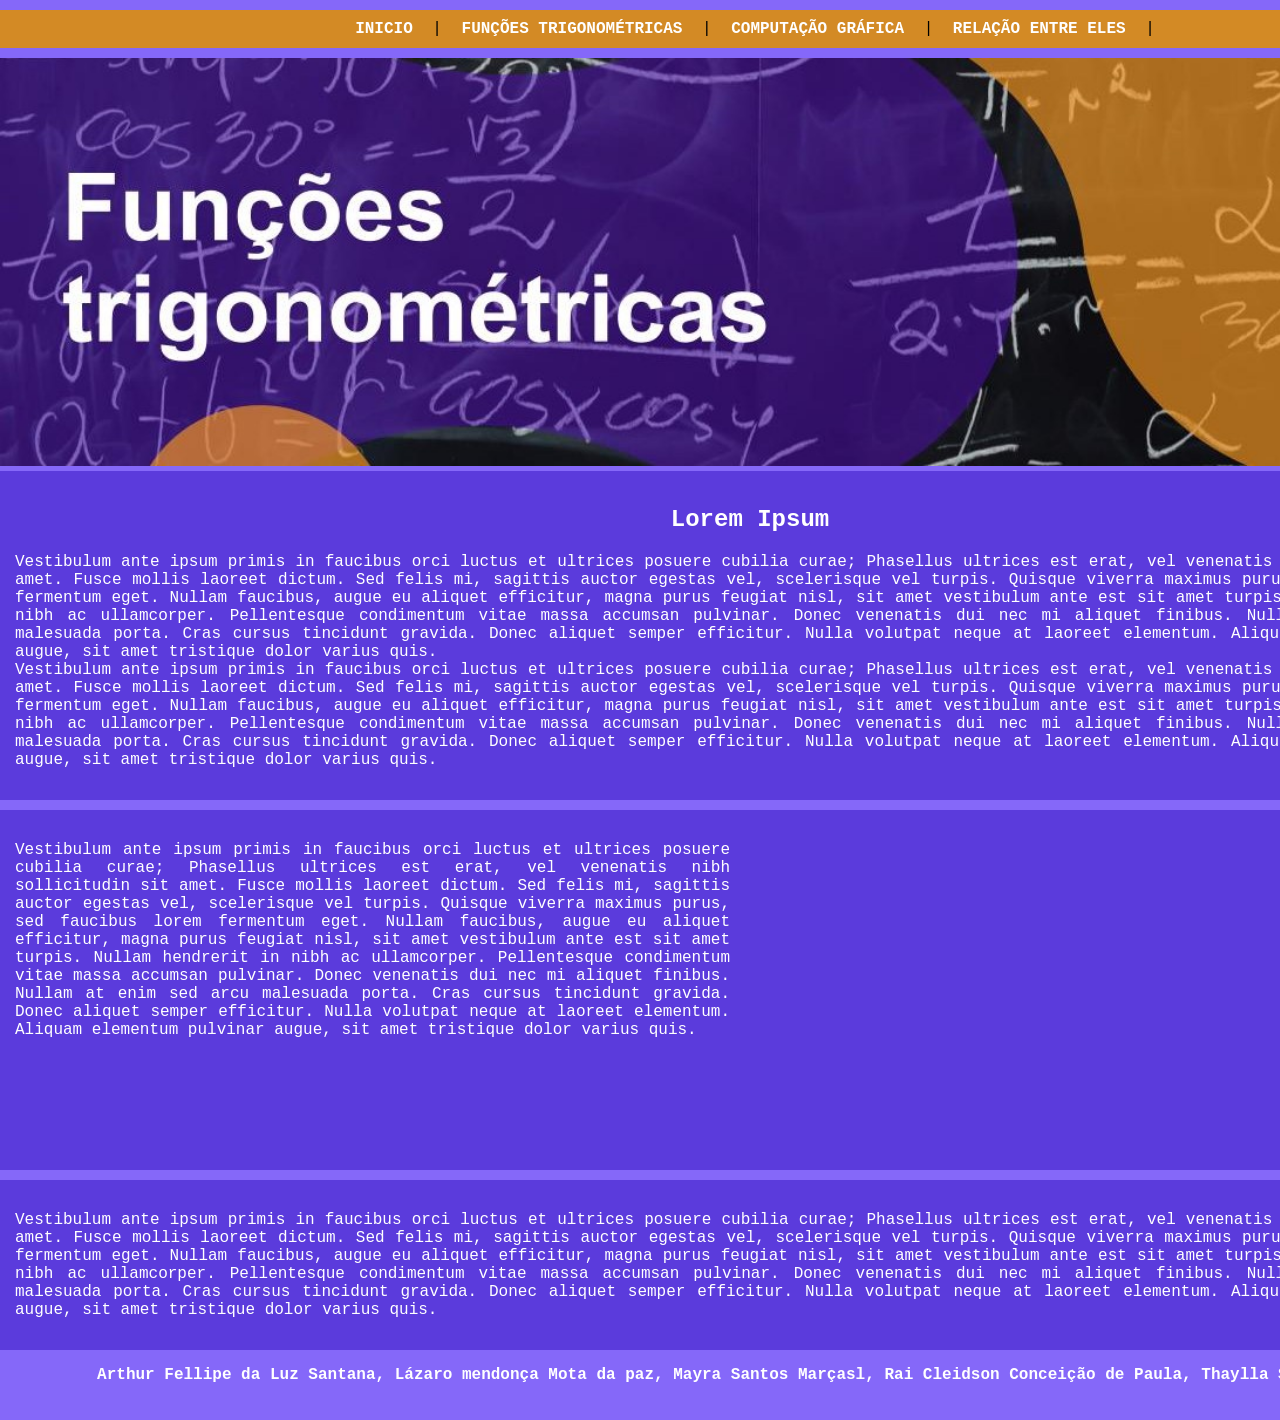
==== projeto matematica/index.html @ 8c7913ad "add: criação do modelo base do site" ====
<!DOCTYPE html>
<html>
	<head>
		<title>Gestão em Tecnologia</title>
		<meta charset="utf-8">

		<link rel="stylesheet" type="text/css" href="estilo.css">
		
	</head>
	<body>

		<div class="principal">
			<div class="menu">
				<a href="index.html"> INICIO</a> |
				<a href="funcoestrigonometricas.html"> FUNÇÕES TRIGONOMÉTRICAS </a> |
				<a href="computacaografica.html"> COMPUTAÇÃO GRÁFICA </a> |
				<a href="#"> RELAÇÃO ENTRE ELES </a> |
			</div>
			
			<img src="imagens/bannerfuncoes.webp" width="1500">
			
			<div class="conteudo">
				<h2>Lorem Ipsum</h2>

				<p>
					Vestibulum ante ipsum primis in faucibus orci luctus et ultrices posuere cubilia curae; Phasellus ultrices est erat, vel venenatis nibh sollicitudin sit amet. Fusce mollis laoreet dictum. Sed felis mi, sagittis auctor egestas vel, scelerisque vel turpis. Quisque viverra maximus purus, sed faucibus lorem fermentum eget. Nullam faucibus, augue eu aliquet efficitur, magna purus feugiat nisl, sit amet vestibulum ante est sit amet turpis. Nullam hendrerit in nibh ac ullamcorper. Pellentesque condimentum vitae massa accumsan pulvinar. Donec venenatis dui nec mi aliquet finibus. Nullam at enim sed arcu malesuada porta. Cras cursus tincidunt gravida. Donec aliquet semper efficitur. Nulla volutpat neque at laoreet elementum. Aliquam elementum pulvinar augue, sit amet tristique dolor varius quis.
					<br>
					Vestibulum ante ipsum primis in faucibus orci luctus et ultrices posuere cubilia curae; Phasellus ultrices est erat, vel venenatis nibh sollicitudin sit amet. Fusce mollis laoreet dictum. Sed felis mi, sagittis auctor egestas vel, scelerisque vel turpis. Quisque viverra maximus purus, sed faucibus lorem fermentum eget. Nullam faucibus, augue eu aliquet efficitur, magna purus feugiat nisl, sit amet vestibulum ante est sit amet turpis. Nullam hendrerit in nibh ac ullamcorper. Pellentesque condimentum vitae massa accumsan pulvinar. Donec venenatis dui nec mi aliquet finibus. Nullam at enim sed arcu malesuada porta. Cras cursus tincidunt gravida. Donec aliquet semper efficitur. Nulla volutpat neque at laoreet elementum. Aliquam elementum pulvinar augue, sit amet tristique dolor varius quis.
				</p>
			</div>
			
			<div class="conteudo">

				<iframe class="midia-conteudo-direita" width="50%" height="315" src="https://www.youtube.com/embed/6-eaEv5i8Dk" title="YouTube video player" frameborder="0" allow="accelerometer; autoplay; encrypted-media; picture-in-picture" allowfullscreen></iframe>

				<p>
					Vestibulum ante ipsum primis in faucibus orci luctus et ultrices posuere cubilia curae; Phasellus ultrices est erat, vel venenatis nibh sollicitudin sit amet. Fusce mollis laoreet dictum. Sed felis mi, sagittis auctor egestas vel, scelerisque vel turpis. Quisque viverra maximus purus, sed faucibus lorem fermentum eget. Nullam faucibus, augue eu aliquet efficitur, magna purus feugiat nisl, sit amet vestibulum ante est sit amet turpis. Nullam hendrerit in nibh ac ullamcorper. Pellentesque condimentum vitae massa accumsan pulvinar. Donec venenatis dui nec mi aliquet finibus. Nullam at enim sed arcu malesuada porta. Cras cursus tincidunt gravida. Donec aliquet semper efficitur. Nulla volutpat neque at laoreet elementum. Aliquam elementum pulvinar augue, sit amet tristique dolor varius quis.
				</p>
			</div>

			<div class="conteudo">
				<p>
					Vestibulum ante ipsum primis in faucibus orci luctus et ultrices posuere cubilia curae; Phasellus ultrices est erat, vel venenatis nibh sollicitudin sit amet. Fusce mollis laoreet dictum. Sed felis mi, sagittis auctor egestas vel, scelerisque vel turpis. Quisque viverra maximus purus, sed faucibus lorem fermentum eget. Nullam faucibus, augue eu aliquet efficitur, magna purus feugiat nisl, sit amet vestibulum ante est sit amet turpis. Nullam hendrerit in nibh ac ullamcorper. Pellentesque condimentum vitae massa accumsan pulvinar. Donec venenatis dui nec mi aliquet finibus. Nullam at enim sed arcu malesuada porta. Cras cursus tincidunt gravida. Donec aliquet semper efficitur. Nulla volutpat neque at laoreet elementum. Aliquam elementum pulvinar augue, sit amet tristique dolor varius quis.
				</p>
			</div>

			<div class="rodape">
				<p>Arthur Fellipe da Luz Santana, Lázaro mendonça Mota da paz, Mayra Santos Marçasl, Rai Cleidson Conceição de Paula, Thaylla Santos Argôlo</p>
			</div>
			
		</div>

	</body>

</html>
---- projeto matematica/estilo.css ----
body{
	background-color:#8568f9;
	font-size:16px;
	font-family:Monospace;
	margin: 10px auto;
	max-width:max-content;
}

.principal{
	width: 1500px;
}

.menu{
	background-color:#d38a25;
	text-align:center;
	padding:10px;
	margin-bottom:10px;
}

a{
	padding:10px;
	color:white;
	text-decoration:None;
	font-weight:bold;
}

.conteudo{
	color:white;
	background-color:#5b3bdc;
	text-align:justify;
	padding:15px;
	margin-bottom:10px;

	overflow: auto;
}

.midia-conteudo-direita{
	float: right;
	margin-left: 20px;
	margin-bottom: 15px;
}

.midia-conteudo-esquerda{
	float: left;
	margin-right: 20px;
	margin-bottom: 15px;
}

h2{
	text-align:center;
}

.rodape{
	text-align:center;
	color:white;
	font-weight:bold;
}
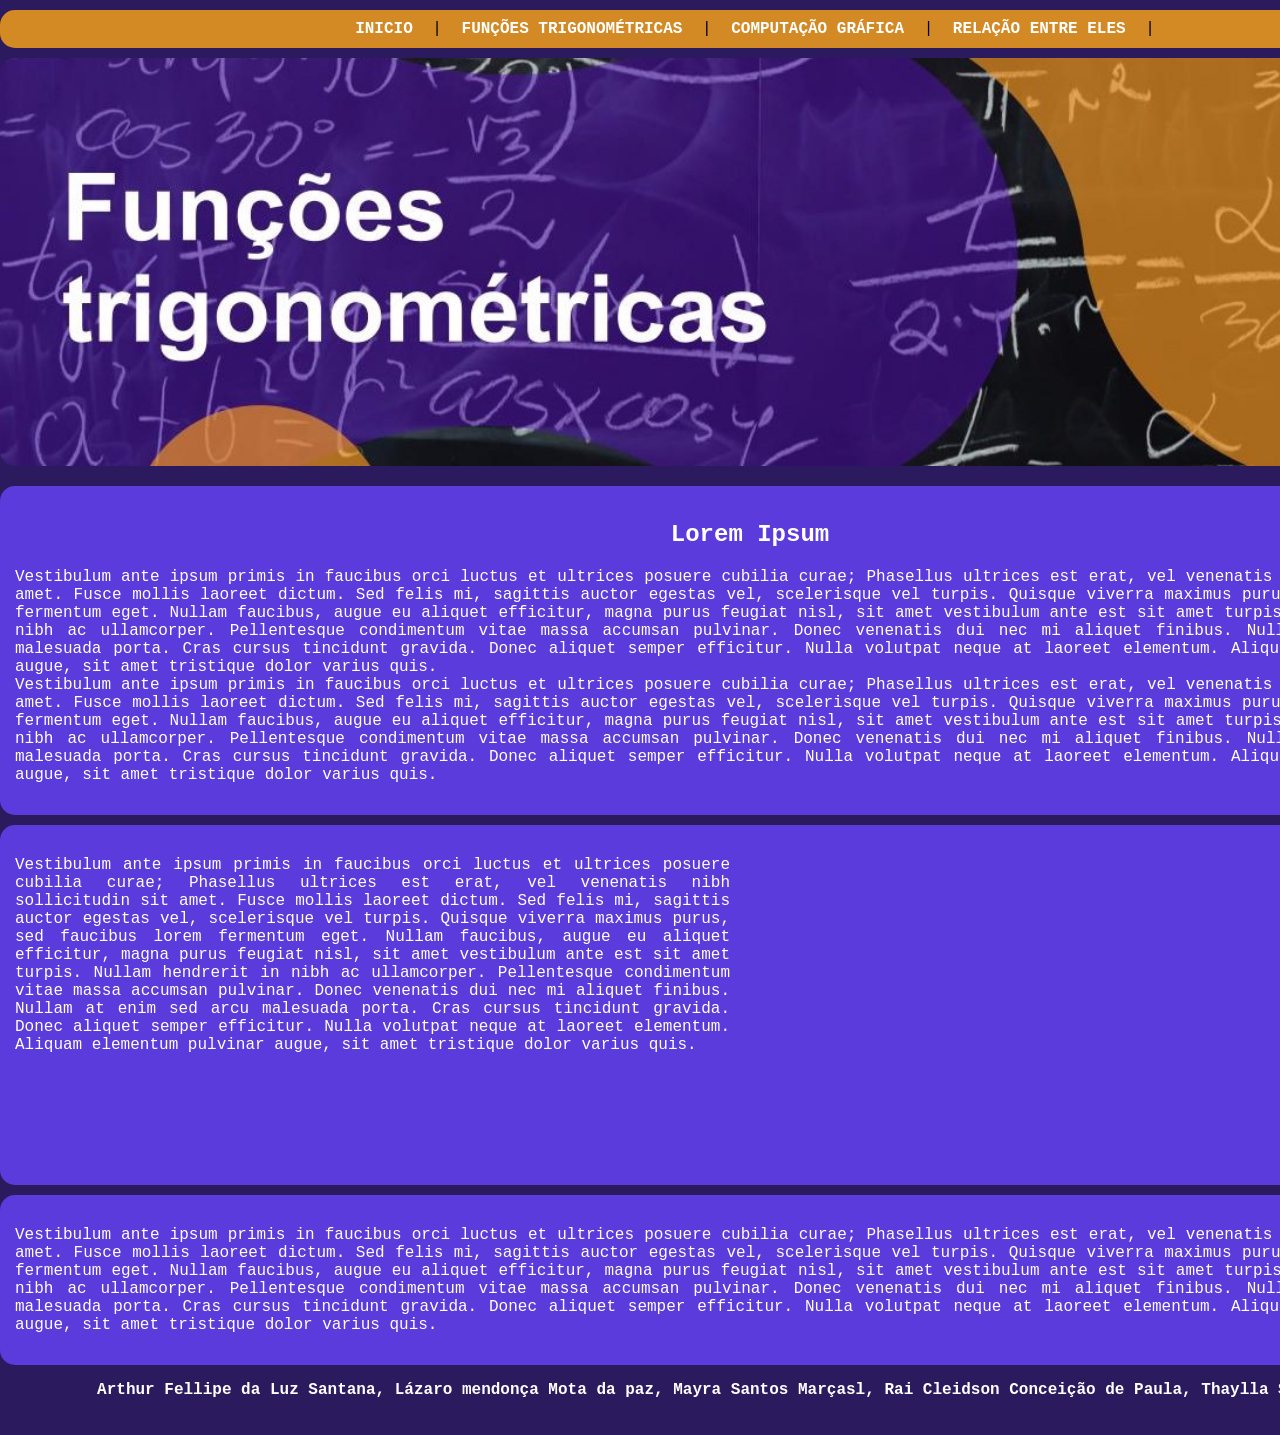
==== commit 90878ae8: "arredondamento das bordas do site, e modificação no computacaografica.html" ====
--- a/projeto matematica/index.html
+++ b/projeto matematica/index.html
@@ -17,7 +17,7 @@
 				<a href="#"> RELAÇÃO ENTRE ELES </a> |
 			</div>
 			
-			<img src="imagens/bannerfuncoes.webp" width="1500">
+			<img class="midia-conteudo-centro" src="imagens/bannerfuncoes.webp" width="1500">
 			
 			<div class="conteudo">
 				<h2>Lorem Ipsum</h2>
--- a/projeto matematica/estilo.css
+++ b/projeto matematica/estilo.css
@@ -1,5 +1,5 @@
 body{
-	background-color:#8568f9;
+	background-color:#2c1a5e;
 	font-size:16px;
 	font-family:Monospace;
 	margin: 10px auto;
@@ -15,6 +15,7 @@
 	text-align:center;
 	padding:10px;
 	margin-bottom:10px;
+	border-radius: 15px;
 }
 
 a{
@@ -30,7 +31,7 @@
 	text-align:justify;
 	padding:15px;
 	margin-bottom:10px;
-
+	border-radius: 15px;
 	overflow: auto;
 }
 
@@ -38,15 +39,24 @@
 	float: right;
 	margin-left: 20px;
 	margin-bottom: 15px;
+	border-radius: 15px;
 }
 
 .midia-conteudo-esquerda{
 	float: left;
 	margin-right: 20px;
 	margin-bottom: 15px;
+	border-radius: 15px;
 }
 
-h2{
+.midia-conteudo-centro{
+	float: center;
+	margin-right: 20px;
+	margin-bottom: 15px;
+	border-radius: 15px;
+}
+
+h2, h3{
 	text-align:center;
 }
 
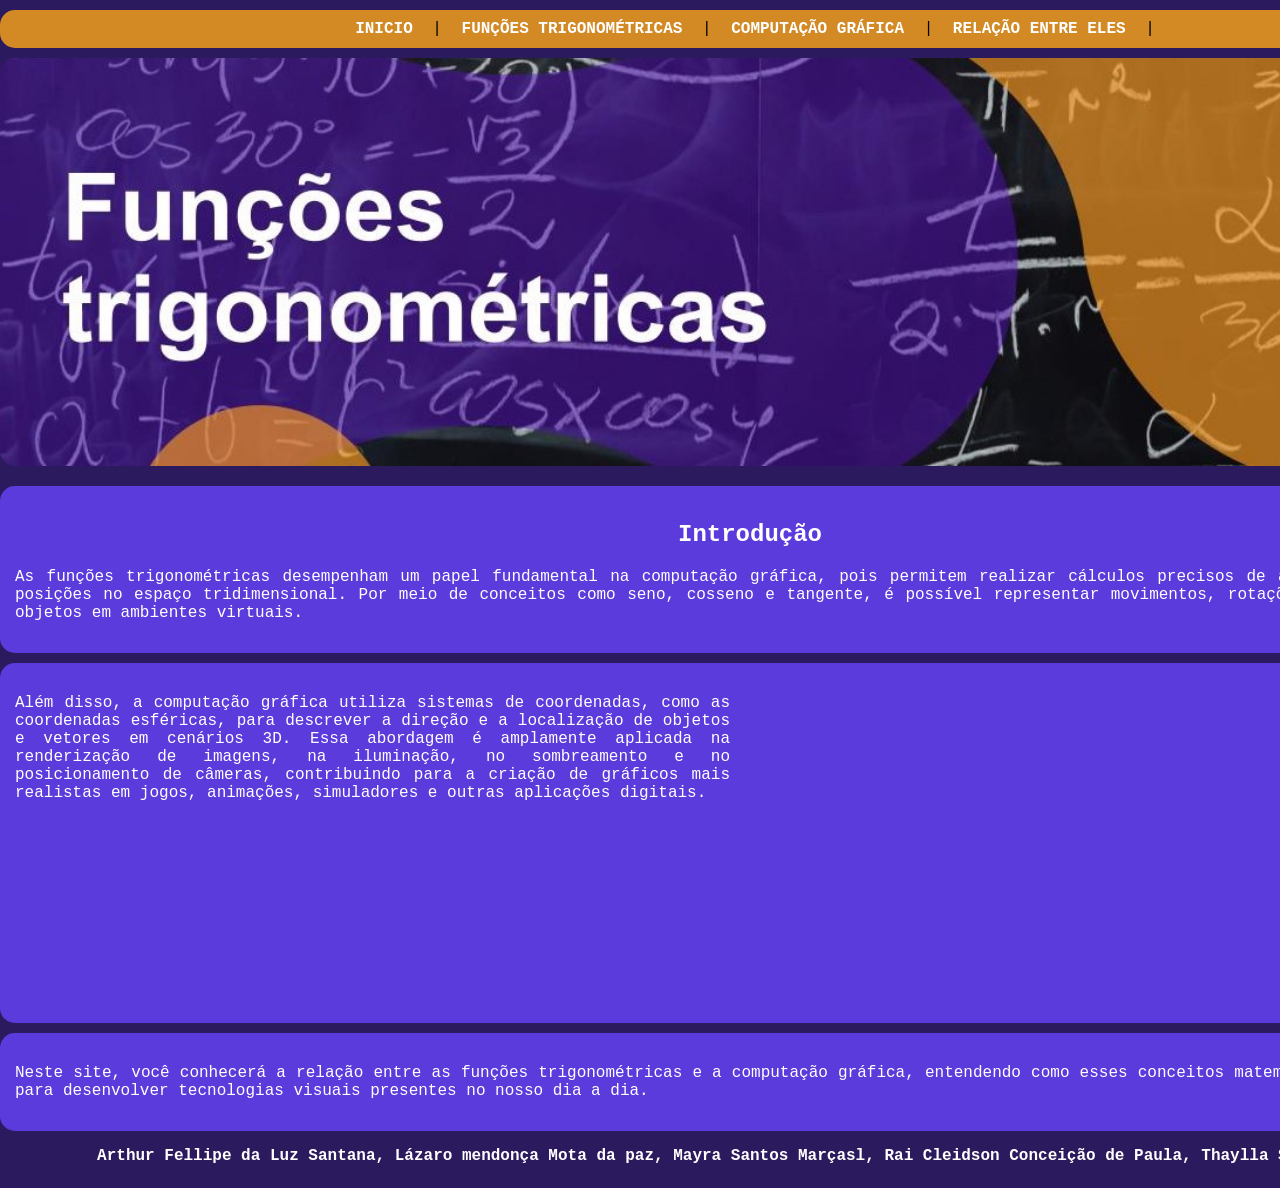
==== commit 5fa22fa0: "Update index.html" ====
--- a/projeto matematica/index.html
+++ b/projeto matematica/index.html
@@ -14,18 +14,16 @@
 				<a href="index.html"> INICIO</a> |
 				<a href="funcoestrigonometricas.html"> FUNÇÕES TRIGONOMÉTRICAS </a> |
 				<a href="computacaografica.html"> COMPUTAÇÃO GRÁFICA </a> |
-				<a href="#"> RELAÇÃO ENTRE ELES </a> |
+				<a href="relacao.html"> RELAÇÃO ENTRE ELES </a> |
 			</div>
 			
 			<img class="midia-conteudo-centro" src="imagens/bannerfuncoes.webp" width="1500">
 			
 			<div class="conteudo">
-				<h2>Lorem Ipsum</h2>
+				<h2>Introdução</h2>
 
 				<p>
-					Vestibulum ante ipsum primis in faucibus orci luctus et ultrices posuere cubilia curae; Phasellus ultrices est erat, vel venenatis nibh sollicitudin sit amet. Fusce mollis laoreet dictum. Sed felis mi, sagittis auctor egestas vel, scelerisque vel turpis. Quisque viverra maximus purus, sed faucibus lorem fermentum eget. Nullam faucibus, augue eu aliquet efficitur, magna purus feugiat nisl, sit amet vestibulum ante est sit amet turpis. Nullam hendrerit in nibh ac ullamcorper. Pellentesque condimentum vitae massa accumsan pulvinar. Donec venenatis dui nec mi aliquet finibus. Nullam at enim sed arcu malesuada porta. Cras cursus tincidunt gravida. Donec aliquet semper efficitur. Nulla volutpat neque at laoreet elementum. Aliquam elementum pulvinar augue, sit amet tristique dolor varius quis.
-					<br>
-					Vestibulum ante ipsum primis in faucibus orci luctus et ultrices posuere cubilia curae; Phasellus ultrices est erat, vel venenatis nibh sollicitudin sit amet. Fusce mollis laoreet dictum. Sed felis mi, sagittis auctor egestas vel, scelerisque vel turpis. Quisque viverra maximus purus, sed faucibus lorem fermentum eget. Nullam faucibus, augue eu aliquet efficitur, magna purus feugiat nisl, sit amet vestibulum ante est sit amet turpis. Nullam hendrerit in nibh ac ullamcorper. Pellentesque condimentum vitae massa accumsan pulvinar. Donec venenatis dui nec mi aliquet finibus. Nullam at enim sed arcu malesuada porta. Cras cursus tincidunt gravida. Donec aliquet semper efficitur. Nulla volutpat neque at laoreet elementum. Aliquam elementum pulvinar augue, sit amet tristique dolor varius quis.
+					As funções trigonométricas desempenham um papel fundamental na computação gráfica, pois permitem realizar cálculos precisos de ângulos, distâncias e posições no espaço tridimensional. Por meio de conceitos como seno, cosseno e tangente, é possível representar movimentos, rotações e a orientação de objetos em ambientes virtuais.
 				</p>
 			</div>
 			
@@ -34,14 +32,14 @@
 				<iframe class="midia-conteudo-direita" width="50%" height="315" src="https://www.youtube.com/embed/6-eaEv5i8Dk" title="YouTube video player" frameborder="0" allow="accelerometer; autoplay; encrypted-media; picture-in-picture" allowfullscreen></iframe>
 
 				<p>
-					Vestibulum ante ipsum primis in faucibus orci luctus et ultrices posuere cubilia curae; Phasellus ultrices est erat, vel venenatis nibh sollicitudin sit amet. Fusce mollis laoreet dictum. Sed felis mi, sagittis auctor egestas vel, scelerisque vel turpis. Quisque viverra maximus purus, sed faucibus lorem fermentum eget. Nullam faucibus, augue eu aliquet efficitur, magna purus feugiat nisl, sit amet vestibulum ante est sit amet turpis. Nullam hendrerit in nibh ac ullamcorper. Pellentesque condimentum vitae massa accumsan pulvinar. Donec venenatis dui nec mi aliquet finibus. Nullam at enim sed arcu malesuada porta. Cras cursus tincidunt gravida. Donec aliquet semper efficitur. Nulla volutpat neque at laoreet elementum. Aliquam elementum pulvinar augue, sit amet tristique dolor varius quis.
+					Além disso, a computação gráfica utiliza sistemas de coordenadas, como as coordenadas esféricas, para descrever a direção e a localização de objetos e vetores em cenários 3D. Essa abordagem é amplamente aplicada na renderização de imagens, na iluminação, no sombreamento e no posicionamento de câmeras, contribuindo para a criação de gráficos mais realistas em jogos, animações, simuladores e outras aplicações digitais.
+
 				</p>
 			</div>
 
 			<div class="conteudo">
 				<p>
-					Vestibulum ante ipsum primis in faucibus orci luctus et ultrices posuere cubilia curae; Phasellus ultrices est erat, vel venenatis nibh sollicitudin sit amet. Fusce mollis laoreet dictum. Sed felis mi, sagittis auctor egestas vel, scelerisque vel turpis. Quisque viverra maximus purus, sed faucibus lorem fermentum eget. Nullam faucibus, augue eu aliquet efficitur, magna purus feugiat nisl, sit amet vestibulum ante est sit amet turpis. Nullam hendrerit in nibh ac ullamcorper. Pellentesque condimentum vitae massa accumsan pulvinar. Donec venenatis dui nec mi aliquet finibus. Nullam at enim sed arcu malesuada porta. Cras cursus tincidunt gravida. Donec aliquet semper efficitur. Nulla volutpat neque at laoreet elementum. Aliquam elementum pulvinar augue, sit amet tristique dolor varius quis.
-				</p>
+					Neste site, você conhecerá a relação entre as funções trigonométricas e a computação gráfica, entendendo como esses conceitos matemáticos são utilizados para desenvolver tecnologias visuais presentes no nosso dia a dia.
 			</div>
 
 			<div class="rodape">
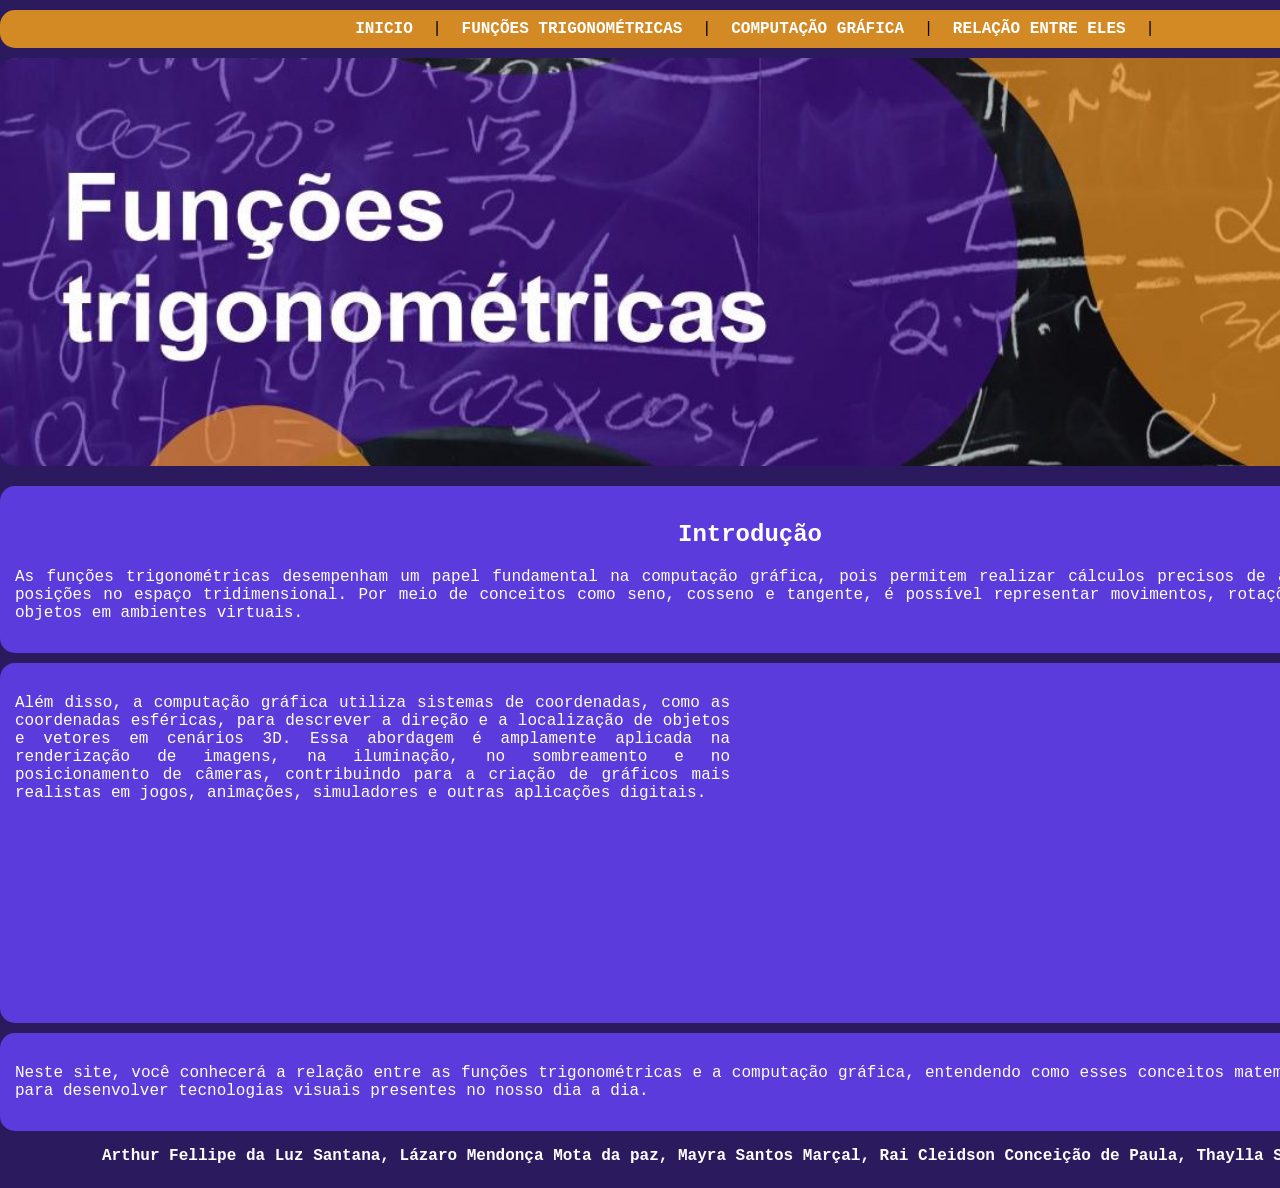
==== commit 236e7585: "Correct spelling of names in footer" ====
--- a/projeto matematica/index.html
+++ b/projeto matematica/index.html
@@ -43,7 +43,7 @@
 			</div>
 
 			<div class="rodape">
-				<p>Arthur Fellipe da Luz Santana, Lázaro mendonça Mota da paz, Mayra Santos Marçasl, Rai Cleidson Conceição de Paula, Thaylla Santos Argôlo</p>
+				<p>Arthur Fellipe da Luz Santana, Lázaro Mendonça Mota da paz, Mayra Santos Marçal, Rai Cleidson Conceição de Paula, Thaylla Santos Argolo</p>
 			</div>
 			
 		</div>
